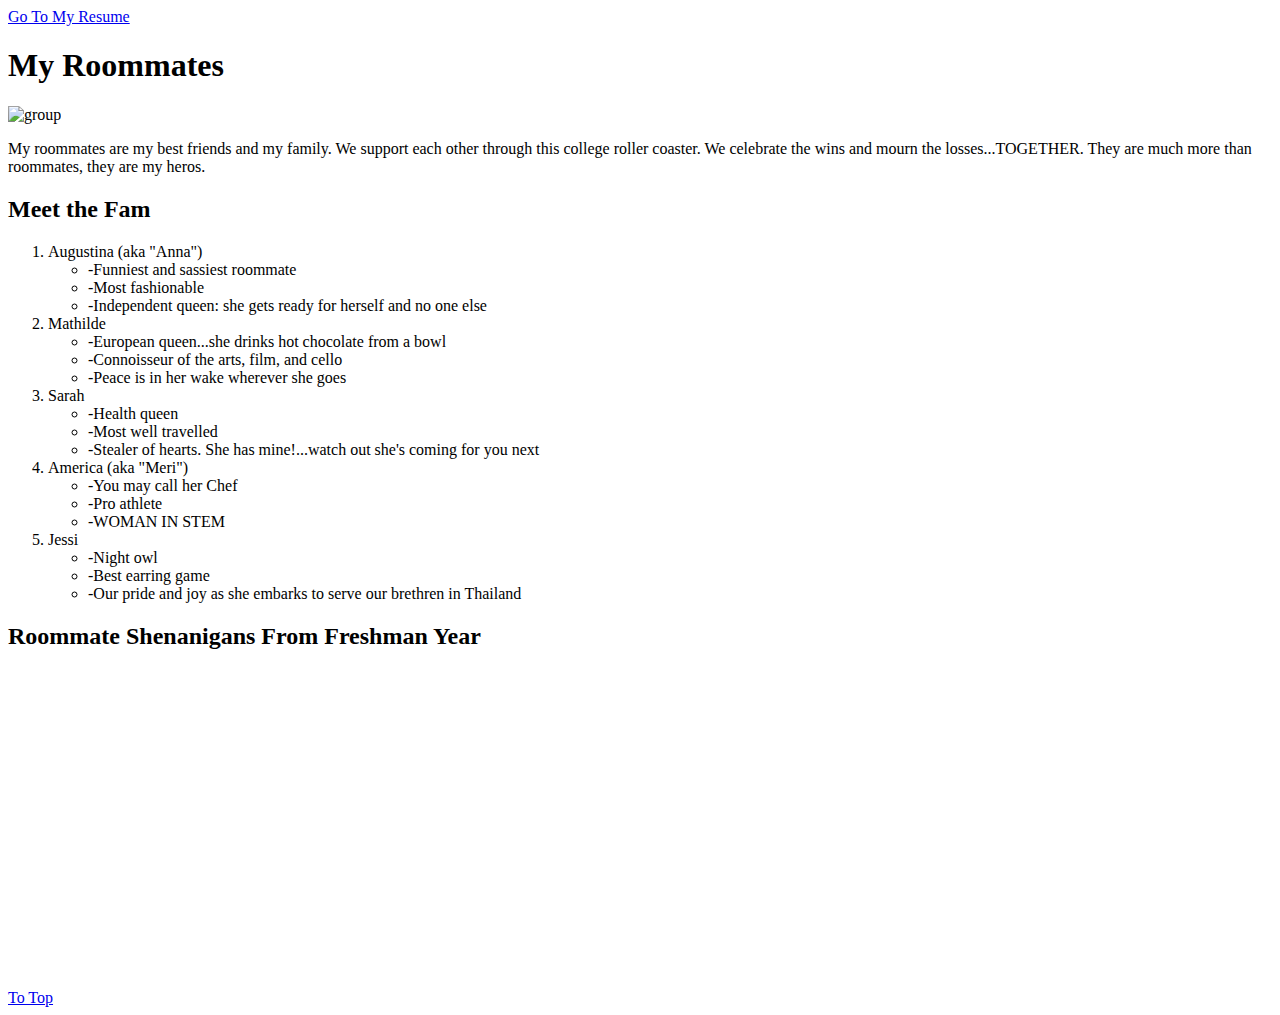
==== scratch.html @ f6bc4c4a "Add files via upload" ====
<!DOCTYPE html>
<html lang="en">
<head>
  <meta charset="UTF-8">
  <meta name="viewport" content="width=device-width, initial-scale=1.0">
  <title>scratch</title>
  <link href="../final/css/scratch.css" rel="stylesheet" />
  <link href="https://fonts.googleapis.com/css?family=Muli:400,400i,800,800i" rel="stylesheet" type="text/css" />
</head>
<body>
  <div class="header">
    <a href="index.html"> Go To My Resume </a>  
  </div>
  
  <header>
    <h1 id="title"> My Roommates</h1>
    <img src="../final/assets/img/roommates.jpg" alt="group">  <!-- TODO: Insert a centered group picture here -->
  </header>

  <main>
    <section id="intro">
      <p class="intro-text">
        My roommates are my best friends and my family. We support each other through this college roller coaster. We celebrate the wins and mourn the losses...TOGETHER. They are much more than roommates, they are my heros.
      </p>
    </section>

    <section id="roomates">
    <div class="centered-header">    
      <h2>Meet the Fam</h2>
    </div>
      <div class="white-box">
      <ol>
        <li>Augustina (aka "Anna")
          <ul>
            <li>-Funniest and sassiest roommate</li>
            <li>-Most fashionable</li>
            <li>-Independent queen: she gets ready for herself and no one else</li>
          </ul>
        </li>
        <li>Mathilde</li>
        <ul>
          <li>-European queen...she drinks hot chocolate from a bowl</li>
          <li>-Connoisseur of the arts, film, and cello</li>
          <li>-Peace is in her wake wherever she goes</li>
        </ul>
        <li>Sarah
          <ul>
            <li>-Health queen</li>
            <li>-Most well travelled</li>
            <li>-Stealer of hearts. She has mine!...watch out she's coming for you next</li>

          </ul>
        </li>
        <li>America (aka "Meri")</li>
          <ul>
            <li>-You may call her Chef</li>
            <li>-Pro athlete</li>
            <li>-WOMAN IN STEM</li>
          </ul>
        <li>Jessi</li>
          <ul>
            <li>-Night owl</li>
            <li>-Best earring game</li>
            <li>-Our pride and joy as she embarks to serve our brethren in Thailand</li>
          </ul>
      </ol>
    </div>
    </section>
  </main>

  <h2>Roommate Shenanigans From Freshman Year</h2>

<center>
  <iframe width="560" height="315" src="https://www.youtube.com/embed/mp8QgMG64Ps?si=-buKbqcLG0VXsrBI" title="YouTube video player" frameborder="0" allow="accelerometer; autoplay; clipboard-write; encrypted-media; gyroscope; picture-in-picture; web-share" allowfullscreen></iframe>


<div class="centertableau">
  <div class='tableauPlaceholder' id='viz1702495090967' style='position: relative'><noscript><a href='#'><img alt='what is friendship? ' src='https:&#47;&#47;public.tableau.com&#47;static&#47;images&#47;Wh&#47;WhatisFriendship&#47;maindash&#47;1_rss.png' style='border: none' /></a></noscript><object class='tableauViz'  style='display:none;'><param name='host_url' value='https%3A%2F%2Fpublic.tableau.com%2F' /> <param name='embed_code_version' value='3' /> <param name='site_root' value='' /><param name='name' value='WhatisFriendship&#47;maindash' /><param name='tabs' value='no' /><param name='toolbar' value='yes' /><param name='static_image' value='https:&#47;&#47;public.tableau.com&#47;static&#47;images&#47;Wh&#47;WhatisFriendship&#47;maindash&#47;1.png' /> <param name='animate_transition' value='yes' /><param name='display_static_image' value='yes' /><param name='display_spinner' value='yes' /><param name='display_overlay' value='yes' /><param name='display_count' value='yes' /><param name='language' value='en-US' /></object></div>                <script type='text/javascript'>                    var divElement = document.getElementById('viz1702495090967');                    var vizElement = divElement.getElementsByTagName('object')[0];                    vizElement.style.width='1000px';vizElement.style.height='827px';                    var scriptElement = document.createElement('script');                    scriptElement.src = 'https://public.tableau.com/javascripts/api/viz_v1.js';                    vizElement.parentNode.insertBefore(scriptElement, vizElement);                </script>
</div>
</center>

<footer>
  <a href="#top">To Top</a>
</footer>

</body>
</html>
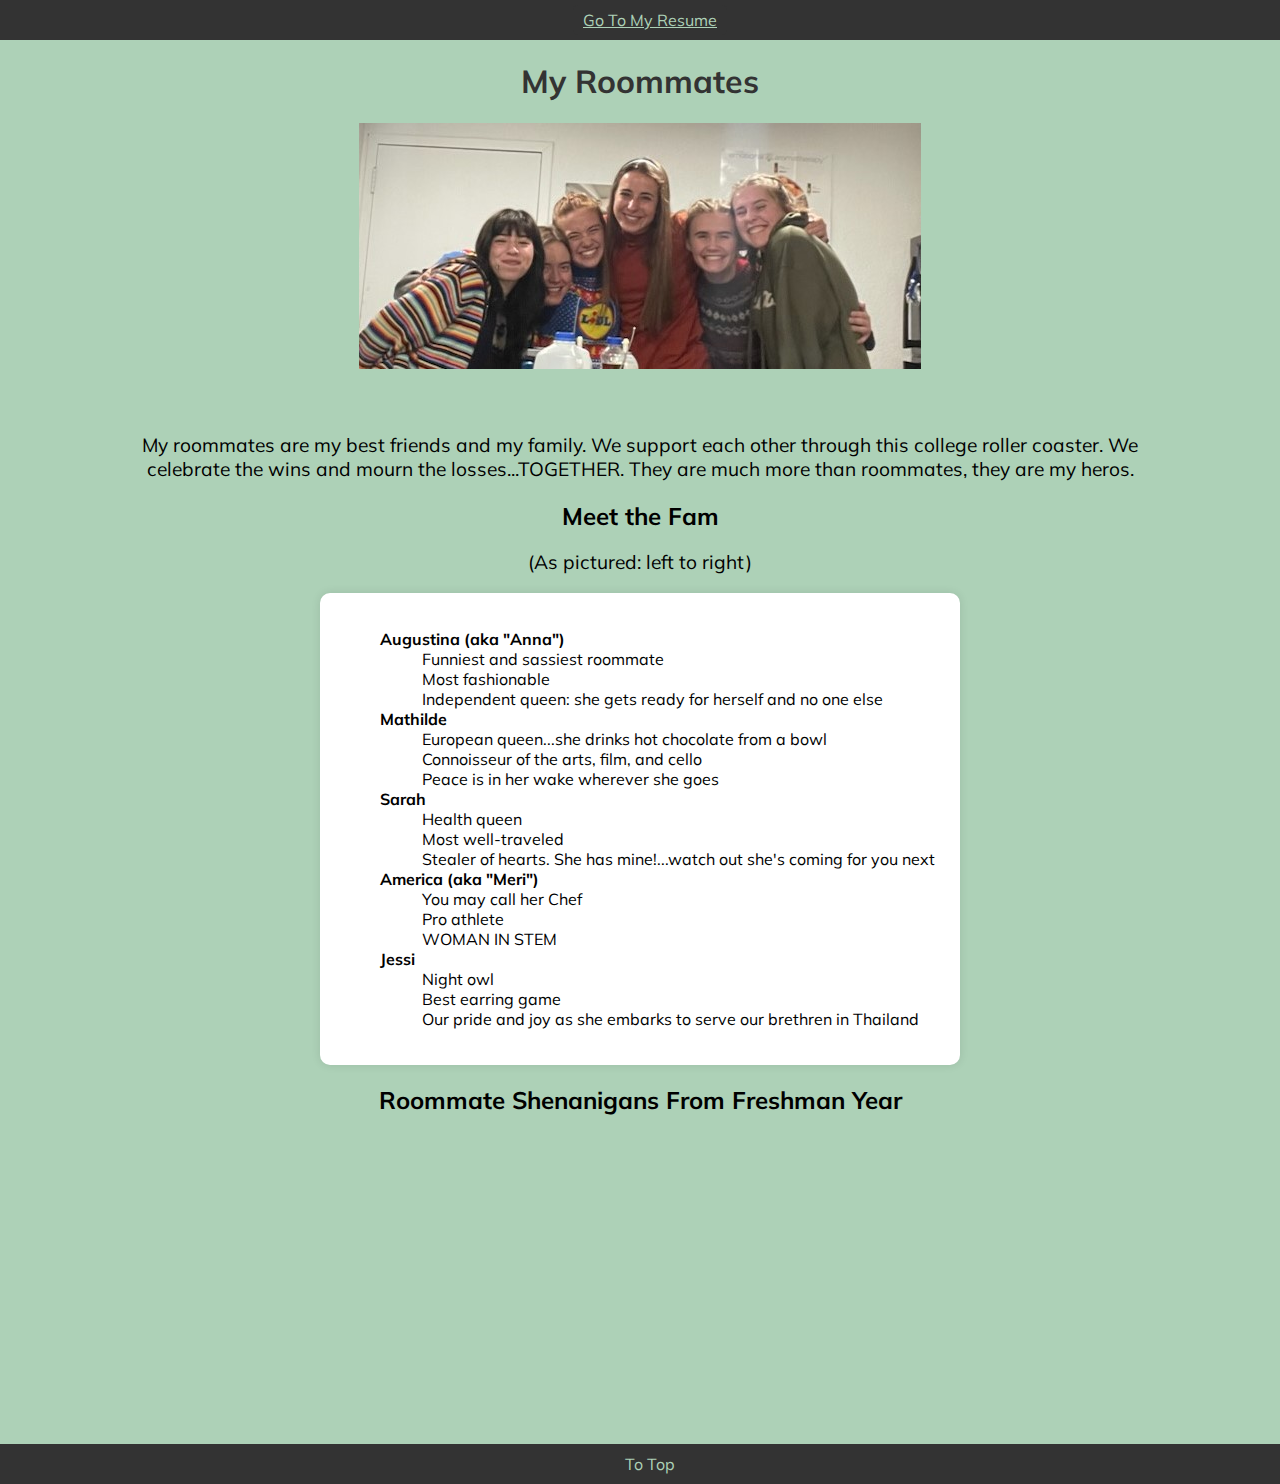
==== commit 92e3e282: "Add files via upload" ====
--- a/scratch.html
+++ b/scratch.html
@@ -4,7 +4,7 @@
   <meta charset="UTF-8">
   <meta name="viewport" content="width=device-width, initial-scale=1.0">
   <title>scratch</title>
-  <link href="../final/css/scratch.css" rel="stylesheet" />
+  <link href="./css/scratch.css" rel="stylesheet" />
   <link href="https://fonts.googleapis.com/css?family=Muli:400,400i,800,800i" rel="stylesheet" type="text/css" />
 </head>
 <body>
@@ -14,7 +14,7 @@
   
   <header>
     <h1 id="title"> My Roommates</h1>
-    <img src="../final/assets/img/roommates.jpg" alt="group">  <!-- TODO: Insert a centered group picture here -->
+    <img src="./assets/img/roommates.jpg" alt="group">  <!-- TODO: Insert a centered group picture here -->
   </header>
 
   <main>
@@ -25,46 +25,51 @@
     </section>
 
     <section id="roomates">
-    <div class="centered-header">    
-      <h2>Meet the Fam</h2>
-    </div>
+      <div class="centered-header">    
+        <h2>Meet the Fam</h2>
+      </div>
+
+      <p class="intro-text"> (As pictured: left to right)</p>
+
       <div class="white-box">
-      <ol>
-        <li>Augustina (aka "Anna")
-          <ul>
-            <li>-Funniest and sassiest roommate</li>
-            <li>-Most fashionable</li>
-            <li>-Independent queen: she gets ready for herself and no one else</li>
-          </ul>
-        </li>
-        <li>Mathilde</li>
-        <ul>
-          <li>-European queen...she drinks hot chocolate from a bowl</li>
-          <li>-Connoisseur of the arts, film, and cello</li>
-          <li>-Peace is in her wake wherever she goes</li>
-        </ul>
-        <li>Sarah
-          <ul>
-            <li>-Health queen</li>
-            <li>-Most well travelled</li>
-            <li>-Stealer of hearts. She has mine!...watch out she's coming for you next</li>
-
-          </ul>
-        </li>
-        <li>America (aka "Meri")</li>
-          <ul>
-            <li>-You may call her Chef</li>
-            <li>-Pro athlete</li>
-            <li>-WOMAN IN STEM</li>
-          </ul>
-        <li>Jessi</li>
-          <ul>
-            <li>-Night owl</li>
-            <li>-Best earring game</li>
-            <li>-Our pride and joy as she embarks to serve our brethren in Thailand</li>
-          </ul>
-      </ol>
-    </div>
+        <ol>
+          <li>Augustina (aka "Anna")
+            <ul>
+              <li>Funniest and sassiest roommate</li>
+              <li>Most fashionable</li>
+              <li>Independent queen: she gets ready for herself and no one else</li>
+            </ul>
+          </li>
+          <li>Mathilde
+            <ul>
+              <li>European queen...she drinks hot chocolate from a bowl</li>
+              <li>Connoisseur of the arts, film, and cello</li>
+              <li>Peace is in her wake wherever she goes</li>
+            </ul>
+          </li>
+          <li>Sarah
+            <ul>
+              <li>Health queen</li>
+              <li>Most well-traveled</li>
+              <li>Stealer of hearts. She has mine!...watch out she's coming for you next</li>
+            </ul>
+          </li>
+          <li>America (aka "Meri")
+            <ul>
+              <li>You may call her Chef</li>
+              <li>Pro athlete</li>
+              <li>WOMAN IN STEM</li>
+            </ul>
+          </li>
+          <li>Jessi
+            <ul>
+              <li>Night owl</li>
+              <li>Best earring game</li>
+              <li>Our pride and joy as she embarks to serve our brethren in Thailand</li>
+            </ul>
+          </li>
+        </ol>
+      </div>
     </section>
   </main>
 
@@ -72,7 +77,6 @@
 
 <center>
   <iframe width="560" height="315" src="https://www.youtube.com/embed/mp8QgMG64Ps?si=-buKbqcLG0VXsrBI" title="YouTube video player" frameborder="0" allow="accelerometer; autoplay; clipboard-write; encrypted-media; gyroscope; picture-in-picture; web-share" allowfullscreen></iframe>
-
 
 <div class="centertableau">
   <div class='tableauPlaceholder' id='viz1702495090967' style='position: relative'><noscript><a href='#'><img alt='what is friendship? ' src='https:&#47;&#47;public.tableau.com&#47;static&#47;images&#47;Wh&#47;WhatisFriendship&#47;maindash&#47;1_rss.png' style='border: none' /></a></noscript><object class='tableauViz'  style='display:none;'><param name='host_url' value='https%3A%2F%2Fpublic.tableau.com%2F' /> <param name='embed_code_version' value='3' /> <param name='site_root' value='' /><param name='name' value='WhatisFriendship&#47;maindash' /><param name='tabs' value='no' /><param name='toolbar' value='yes' /><param name='static_image' value='https:&#47;&#47;public.tableau.com&#47;static&#47;images&#47;Wh&#47;WhatisFriendship&#47;maindash&#47;1.png' /> <param name='animate_transition' value='yes' /><param name='display_static_image' value='yes' /><param name='display_spinner' value='yes' /><param name='display_overlay' value='yes' /><param name='display_count' value='yes' /><param name='language' value='en-US' /></object></div>                <script type='text/javascript'>                    var divElement = document.getElementById('viz1702495090967');                    var vizElement = divElement.getElementsByTagName('object')[0];                    vizElement.style.width='1000px';vizElement.style.height='827px';                    var scriptElement = document.createElement('script');                    scriptElement.src = 'https://public.tableau.com/javascripts/api/viz_v1.js';                    vizElement.parentNode.insertBefore(scriptElement, vizElement);                </script>
--- a/css/scratch.css
+++ b/css/scratch.css
@@ -0,0 +1,109 @@
+body {
+    background-color: #add1b7; /* Light Blue background color */
+    font-family: 'Muli', sans-serif; /* Roboto font */
+    margin: 0 auto;
+    padding: 0;
+  }
+  
+  header {
+    text-align: center;
+  }
+
+  
+  #title {
+    color: #333; /* Black text color */
+  }
+  
+  .intro-text {
+    font-size: 1.2em; /* Normal font size */
+    text-align: center;
+  }
+
+  h2 {
+    text-align: center;
+    margin-top: 20px;
+    margin-bottom: 10px;
+  }
+  
+  ol, ul {
+    list-style-type: none;
+    margin: 5;
+    padding: 1;
+  }
+  
+  ol > li {
+    font-weight: bold;
+  }
+  
+  ul > li {
+    font-weight: normal;
+    margin-left: 2px;
+  }
+
+  /* .video-container {
+    margin-top: 20px;
+    margin-bottom: 20px;
+    padding: 0;
+    display: flex;
+    justify-content: center;
+    align-items: center;
+    height: 100vh;
+} */
+
+/* .video-container iframe {
+    max-width: 100%;
+    max-height: 100%;
+} */
+
+.white-box {
+    background-color: white;
+    padding: 20px;
+    border-radius: 10px;
+    box-shadow: 0 0 10px rgba(0, 0, 0, 0.1);
+    text-align: left; /* Optional: adjust text alignment if needed */
+    max-width: 600px; /* Adjust the maximum width of the white box as per your design */
+    margin: 0 auto; /* Center the white box horizontally */
+  }
+
+  .centertableau{
+    text-align: center;
+    margin-top: 20px;
+  
+    margin: 0 auto;
+  }
+
+  .header,
+  footer {
+    text-align: center;
+    background-color: #333; /* Background color for the footer */
+    color: white; /* Text color for the footer */
+    padding: 10px; /* Padding for the footer */
+    /* position: fixed; Fixed position at the bottom of the viewport */
+    width: 100%; /* Full width */
+    bottom: 0; /* Stick to the bottom */
+}
+
+.header,
+footer a {
+    color: #add1b7; /* Link color */
+    text-decoration: none; /* Remove underlines from links */
+}
+
+.header a:hover,
+footer a:hover {
+    text-decoration: underline; /* Underline on hover */
+}
+
+.header a[href="index.html"] {
+  color: #add1b7; /* Match the background color of the body */
+  background-color: #333; /* Dark color for the link inside the header */
+  padding: 5px 10px;
+  border-radius: 5px;
+
+}
+
+main {
+  max-width: 1000px;
+  margin: 60px auto 20px; /* Adjusted margin to make space for the fixed header */
+}
+
